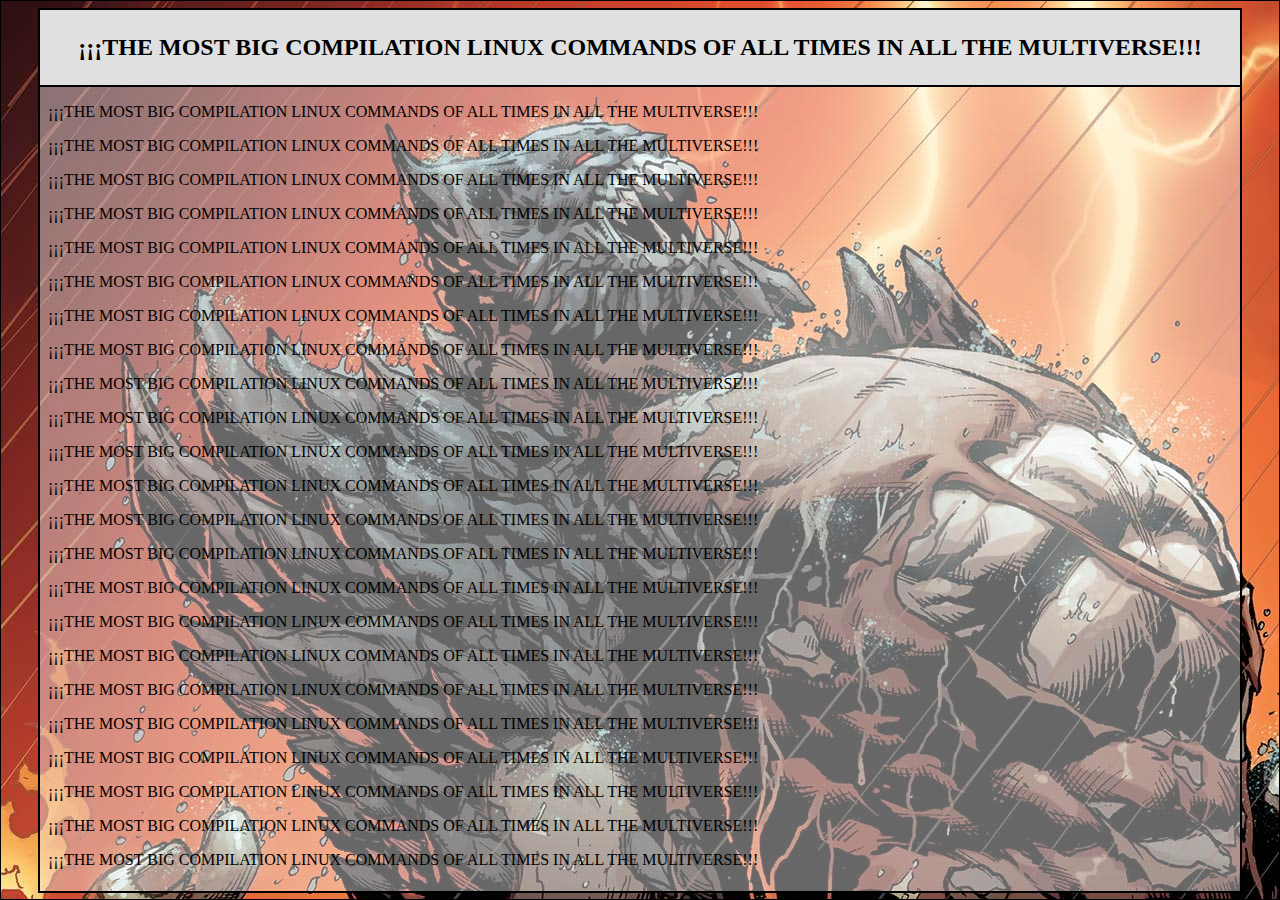
==== index.html @ bd9c1159 "Add files via upload" ====
<!DOCTYPE html>
<html lang="es">
<head>
  <meta charset="utf-8">
  <meta name="viewport" content="width=device-width, initial-scale=1.0">
  <style>
    body, html {
      height: 100%;
      margin: 0;
    }

    .outer-table {
      width: 100%;
      height: 100%;
      border-collapse: collapse;
    }

    .inner-table {
      width: 1200px;
      height: 720px;
      margin: auto; /* Esto centrará la tabla interna horizontalmente */
      border: 1px solid black; /* Puedes ajustar el borde según tus necesidades */
    }

    td {
      border: 1px solid black; /* Puedes ajustar el borde según tus necesidades */
    }
  body {
	background-image: url(bkg/001.jpg);
}
  </style>
	<style>
  body, html {
    height: 100%;
    margin: 0;
  }

  .outer-table {
    width: 100%;
    height: 100%;
    border-collapse: collapse;
  }

  .inner-table {
    width: 1200px;
    height: 720px;
    margin: auto;
    border: 1px solid black;
    background-color: rgba(255, 255, 255, 0.4); /* Ajusta el último valor para cambiar la opacidad */
  }

  td {
    border: 1px solid black;
  }
</style>

</head>
<body>

  <table border="0" class="outer-table">
    <tr>
      <td>
        <!-- Tabla interna -->
        <table align="center" cellpadding="0" cellspacing="0" class="inner-table">
          <tr>
            <td height="60" align="center" valign="middle" bgcolor="#E1E0E0"><p style="font-size: 24px; font-weight: bold;" dir="auto">¡¡¡THE MOST BIG COMPILATION LINUX COMMANDS OF ALL TIMES IN ALL THE MULTIVERSE!!!</p></td>
          </tr>
          <tr>
            <td height="800" align="center" valign="middle">
			  <iframe src="test.html" name="main" width="1200" height="800" scrolling="Yes" frameborder="0" id="main"></iframe>
			  </td>
          </tr>
        </table>
      </td>
    </tr>
  </table>

</body>
</html>
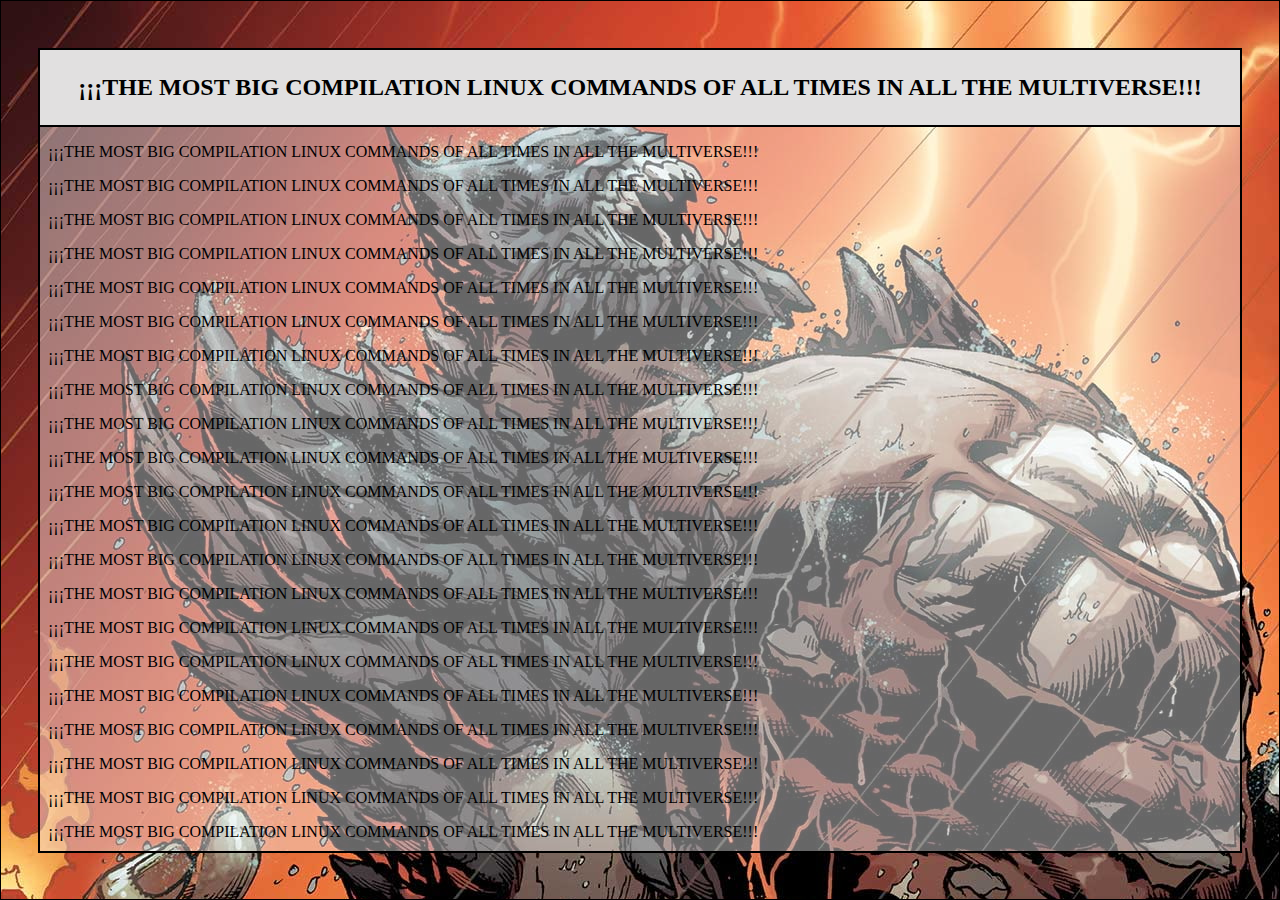
==== commit aa97550e: "Update index.html" ====
--- a/index.html
+++ b/index.html
@@ -66,8 +66,8 @@
             <td height="60" align="center" valign="middle" bgcolor="#E1E0E0"><p style="font-size: 24px; font-weight: bold;" dir="auto">¡¡¡THE MOST BIG COMPILATION LINUX COMMANDS OF ALL TIMES IN ALL THE MULTIVERSE!!!</p></td>
           </tr>
           <tr>
-            <td height="800" align="center" valign="middle">
-			  <iframe src="test.html" name="main" width="1200" height="800" scrolling="Yes" frameborder="0" id="main"></iframe>
+            <td height="720" align="center" valign="middle">
+			  <iframe src="test.html" name="main" width="1200" height="720" scrolling="Yes" frameborder="0" id="main"></iframe>
 			  </td>
           </tr>
         </table>
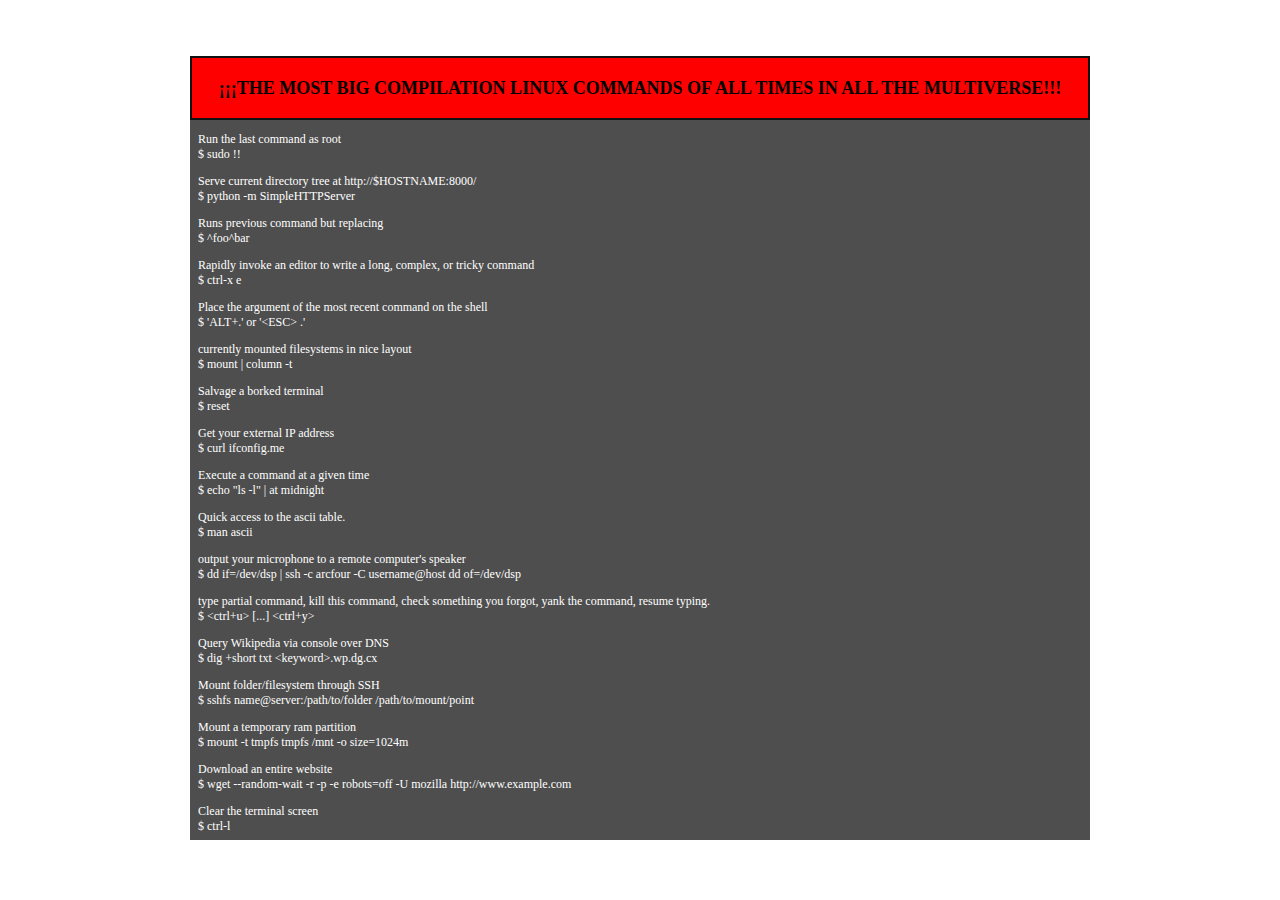
==== commit 366f429f: "Add files via upload" ====
--- a/index.html
+++ b/index.html
@@ -1,8 +1,8 @@
 <!DOCTYPE html>
 <html lang="es">
 <head>
-  <meta charset="utf-8">
-  <meta name="viewport" content="width=device-width, initial-scale=1.0">
+<meta charset="utf-8">
+<meta name="viewport" content="width=device-width, initial-scale=1.0">
   <style>
     body, html {
       height: 100%;
@@ -16,64 +16,69 @@
     }
 
     .inner-table {
-      width: 1200px;
+      width: 900px;
       height: 720px;
-      margin: auto; /* Esto centrará la tabla interna horizontalmente */
-      border: 1px solid black; /* Puedes ajustar el borde según tus necesidades */
+      margin: auto; /* centrar tabla interna horizontalmente */
+      border: 0px solid black; /* ajustar borde */
+    }
+
+    body {
+      background-image: url(main/001.jpg);
+    }
+
+    #main {
+      border: 2px solid #111111; /* Cambia a 2px y color oscuro */
+      transition: background-color 0.3s ease; /* Suavizar la transición del color */
     }
 
     td {
-      border: 1px solid black; /* Puedes ajustar el borde según tus necesidades */
+      border: 0px solid black;
     }
-  body {
-	background-image: url(bkg/001.jpg);
-}
   </style>
-	<style>
-  body, html {
-    height: 100%;
-    margin: 0;
-  }
-
-  .outer-table {
-    width: 100%;
-    height: 100%;
-    border-collapse: collapse;
-  }
-
-  .inner-table {
-    width: 1200px;
-    height: 720px;
-    margin: auto;
-    border: 1px solid black;
-    background-color: rgba(255, 255, 255, 0.4); /* Ajusta el último valor para cambiar la opacidad */
-  }
-
-  td {
-    border: 1px solid black;
-  }
-</style>
-
 </head>
 <body>
-
-  <table border="0" class="outer-table">
+<table border="0" class="outer-table">
     <tr>
       <td>
-        <!-- Tabla interna -->
+        <!-- inner table -->
         <table align="center" cellpadding="0" cellspacing="0" class="inner-table">
           <tr>
-            <td height="60" align="center" valign="middle" bgcolor="#E1E0E0"><p style="font-size: 24px; font-weight: bold;" dir="auto">¡¡¡THE MOST BIG COMPILATION LINUX COMMANDS OF ALL TIMES IN ALL THE MULTIVERSE!!!</p></td>
+            <td height="60" align="center" valign="middle" bgcolor="#E1E0E0">
+              <table width="100%" border="1" align="center" cellpadding="0" cellspacing="0" id="main">
+                <tbody>
+                  <tr>
+                    <td width="900" height="60" align="center" valign="middle">
+                      <span style="font-size: 18px; font-weight: bold;">
+                        ¡¡¡THE MOST BIG COMPILATION LINUX COMMANDS OF ALL TIMES IN ALL THE MULTIVERSE!!!
+                      </span>
+                    </td>
+                  </tr>
+                </tbody>
+              </table>
+            </td>
           </tr>
           <tr>
             <td height="720" align="center" valign="middle">
-			  <iframe src="test.html" name="main" width="1200" height="720" scrolling="Yes" frameborder="0" id="main"></iframe>
-			  </td>
+              <iframe src="main.html" name="main" width="900" height="720" scrolling="Yes" frameborder="0"></iframe>
+            </td>
           </tr>
         </table>
       </td>
     </tr>
   </table>
+<script>
+    // Array de colores
+     const colors = ["#FF0000", "#0000FF", "#00FF00", "#FFFF00"];
+    // Función para cambiar el color de fondo de la tabla
+    function changeTableBackgroundColor() {
+      // Elegir un color aleatorio del array
+      const randomColor = colors[Math.floor(Math.random() * colors.length)];
+      // Cambiar el color de fondo de la tabla con el id 'main'
+      document.getElementById('main').style.backgroundColor = randomColor;
+    }
 
+    // Cambiar el color de fondo de la tabla cada 2 segundos
+    setInterval(changeTableBackgroundColor, 100);
+  </script>
 </body>
 </html>
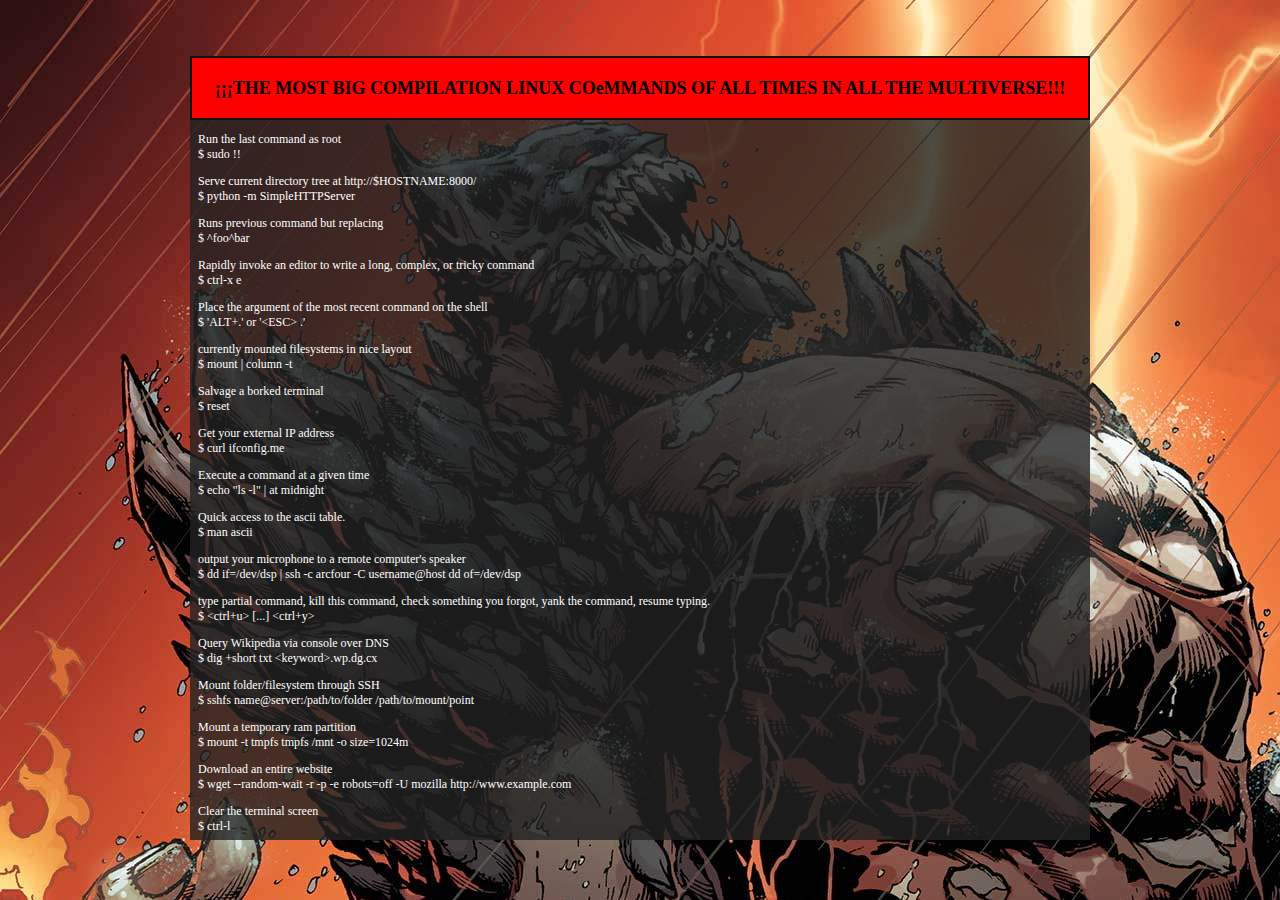
==== commit f4afee64: "modify index" ====
--- a/index.html
+++ b/index.html
@@ -49,7 +49,7 @@
                   <tr>
                     <td width="900" height="60" align="center" valign="middle">
                       <span style="font-size: 18px; font-weight: bold;">
-                        ¡¡¡THE MOST BIG COMPILATION LINUX COMMANDS OF ALL TIMES IN ALL THE MULTIVERSE!!!
+                        ¡¡¡THE MOST BIG COMPILATION LINUX COeMMANDS OF ALL TIMES IN ALL THE MULTIVERSE!!!
                       </span>
                     </td>
                   </tr>
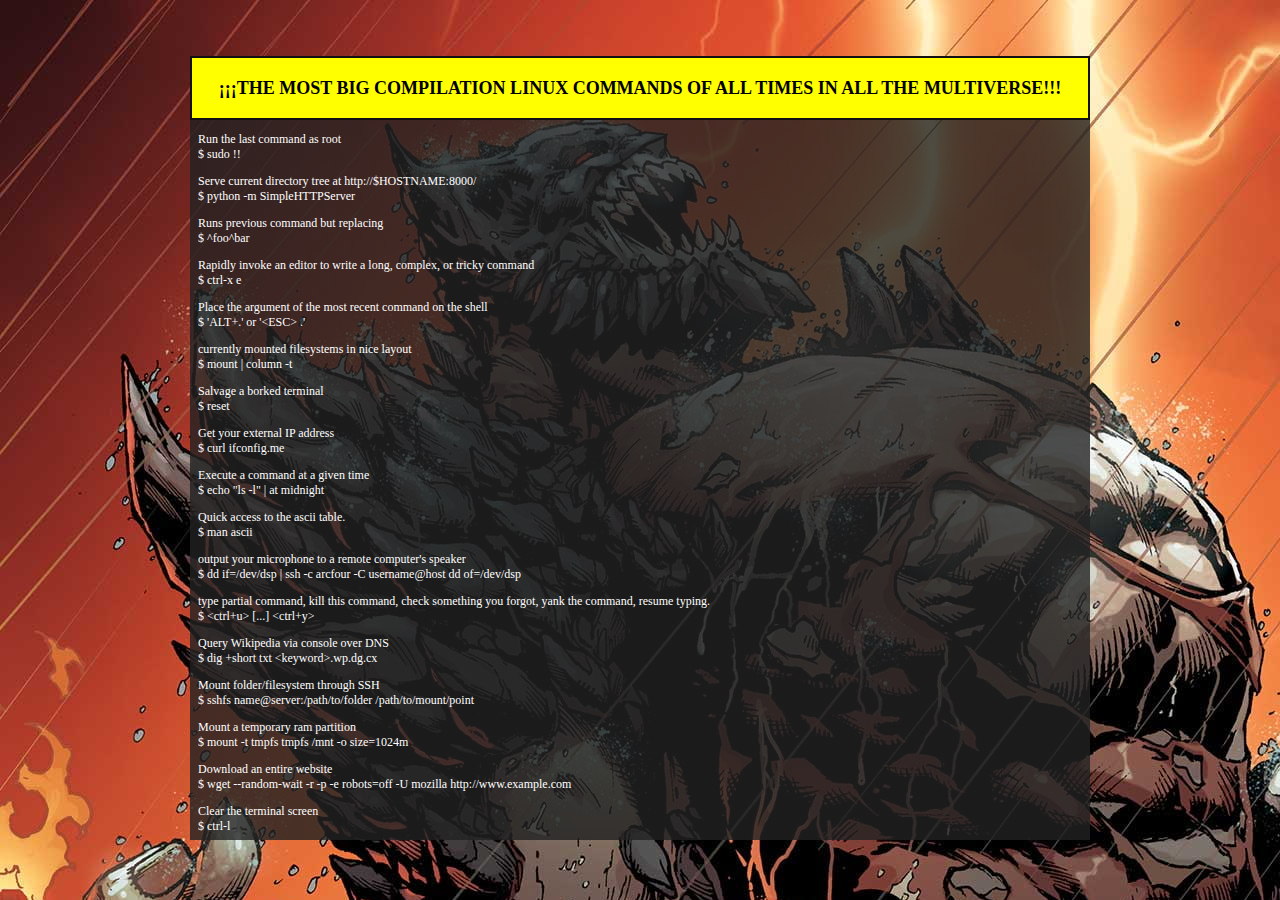
==== commit 4e668491: "Update index.html" ====
--- a/index.html
+++ b/index.html
@@ -49,7 +49,7 @@
                   <tr>
                     <td width="900" height="60" align="center" valign="middle">
                       <span style="font-size: 18px; font-weight: bold;">
-                        ¡¡¡THE MOST BIG COMPILATION LINUX COeMMANDS OF ALL TIMES IN ALL THE MULTIVERSE!!!
+                        ¡¡¡THE MOST BIG COMPILATION LINUX COMMANDS OF ALL TIMES IN ALL THE MULTIVERSE!!!
                       </span>
                     </td>
                   </tr>
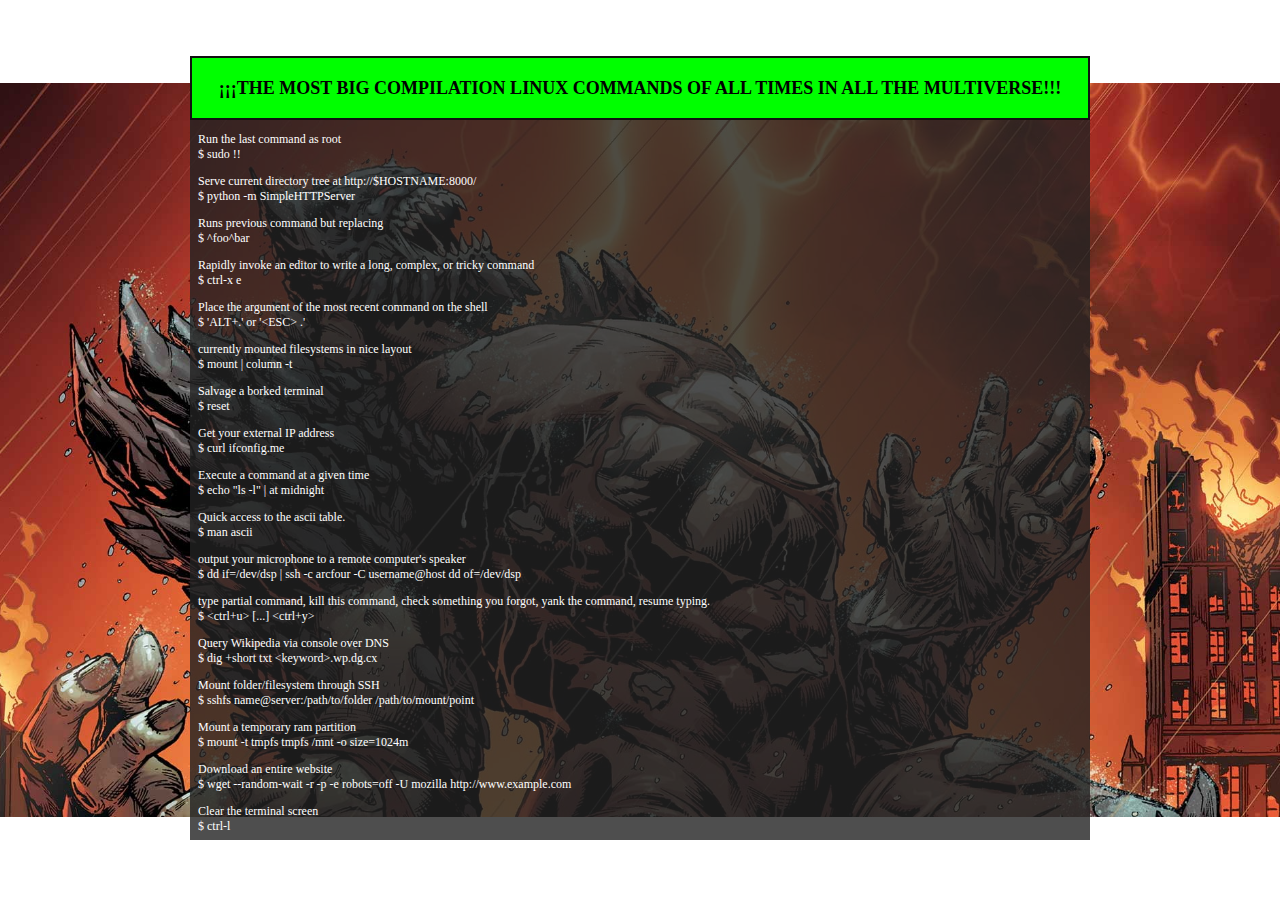
==== commit 5a8b1072: "Update index.html" ====
--- a/index.html
+++ b/index.html
@@ -1,84 +1,38 @@
 <!DOCTYPE html>
 <html lang="es">
 <head>
-<meta charset="utf-8">
-<meta name="viewport" content="width=device-width, initial-scale=1.0">
-  <style>
-    body, html {
-      height: 100%;
-      margin: 0;
-    }
-
-    .outer-table {
-      width: 100%;
-      height: 100%;
-      border-collapse: collapse;
-    }
-
-    .inner-table {
-      width: 900px;
-      height: 720px;
-      margin: auto; /* centrar tabla interna horizontalmente */
-      border: 0px solid black; /* ajustar borde */
-    }
-
-    body {
-      background-image: url(main/001.jpg);
-    }
-
-    #main {
-      border: 2px solid #111111; /* Cambia a 2px y color oscuro */
-      transition: background-color 0.3s ease; /* Suavizar la transición del color */
-    }
-
-    td {
-      border: 0px solid black;
-    }
-  </style>
+    <meta charset="utf-8">
+    <meta name="viewport" content="width=device-width, initial-scale=1.0">
+    <link rel="stylesheet" href="main/styles.css"> <!-- Vinculamos el CSS -->
 </head>
-<body>
-<table border="0" class="outer-table">
-    <tr>
-      <td>
-        <!-- inner table -->
-        <table align="center" cellpadding="0" cellspacing="0" class="inner-table">
-          <tr>
-            <td height="60" align="center" valign="middle" bgcolor="#E1E0E0">
-              <table width="100%" border="1" align="center" cellpadding="0" cellspacing="0" id="main">
+    <body>
+            <table border="0" class="outer-table">
+                <tr>
+                <td>
+                <!-- inner table -->
+                <table align="center" cellpadding="0" cellspacing="0" class="inner-table">
+                <tr>
+                <td height="60" align="center" valign="middle" bgcolor="#E1E0E0">
+                <table width="100%" border="1" align="center" cellpadding="0" cellspacing="0" id="main">
                 <tbody>
-                  <tr>
-                    <td width="900" height="60" align="center" valign="middle">
-                      <span style="font-size: 18px; font-weight: bold;">
-                        ¡¡¡THE MOST BIG COMPILATION LINUX COMMANDS OF ALL TIMES IN ALL THE MULTIVERSE!!!
-                      </span>
-                    </td>
-                  </tr>
+                <tr>
+                <td width="900" height="60" align="center" valign="middle">
+                <span style="font-size: 18px; font-weight: bold;">¡¡¡THE MOST BIG COMPILATION LINUX COMMANDS OF ALL TIMES IN ALL THE MULTIVERSE!!!</span>
+                </td>
+                </tr>
                 </tbody>
-              </table>
-            </td>
-          </tr>
-          <tr>
-            <td height="720" align="center" valign="middle">
-              <iframe src="main.html" name="main" width="900" height="720" scrolling="Yes" frameborder="0"></iframe>
-            </td>
-          </tr>
-        </table>
-      </td>
-    </tr>
-  </table>
-<script>
-    // Array de colores
-     const colors = ["#FF0000", "#0000FF", "#00FF00", "#FFFF00"];
-    // Función para cambiar el color de fondo de la tabla
-    function changeTableBackgroundColor() {
-      // Elegir un color aleatorio del array
-      const randomColor = colors[Math.floor(Math.random() * colors.length)];
-      // Cambiar el color de fondo de la tabla con el id 'main'
-      document.getElementById('main').style.backgroundColor = randomColor;
-    }
-
-    // Cambiar el color de fondo de la tabla cada 2 segundos
-    setInterval(changeTableBackgroundColor, 100);
-  </script>
-</body>
+                </table>
+                </td>
+                </tr>
+                <tr>
+                <td height="720" align="center" valign="middle">
+                <iframe src="main.html" name="main" width="900" height="720" scrolling="Yes" frameborder="0"></iframe>
+                </td>
+                </tr>
+                </table>
+                </td>
+                </tr>
+            </table>
+        <script src="main/scripts.js"></script>
+    </body>
 </html>
--- a/main/styles.css
+++ b/main/styles.css
@@ -0,0 +1,60 @@
+/* Configuración básica */
+body, html {
+    height: 100%;
+    margin: 0;
+}
+
+/* Configuración de la tabla externa */
+.outer-table {
+    width: 100%;
+    height: 100%;
+    border-collapse: collapse;
+}
+
+/* Configuración de la tabla interna */
+.inner-table {
+    width: 900px;
+    height: 720px;
+    margin: auto;
+    border: 0px solid black;
+}
+
+/* Aplica el efecto Jitter solo a la imagen de fondo */
+body {
+    background-image: url('001.jpg');
+    background-size: 102%; /* Agranda la imagen aún más para cubrir completamente los bordes */
+    background-position: center; /* Centra la imagen para expandirla en los 4 sentidos */
+    background-repeat: no-repeat;
+    animation: jitter-bg 0.1s infinite;
+    background-attachment: fixed;
+}
+
+/* Definición de la animación Jitter solo para el fondo */
+@keyframes jitter-bg {
+    0% {
+        background-position: center;
+    }
+    25% {
+        background-position: calc(50% - 2px) calc(50% + 2px);
+    }
+    50% {
+        background-position: calc(50% + 2px) calc(50% - 2px);
+    }
+    75% {
+        background-position: calc(50% - 2px) calc(50% - 2px);
+    }
+    100% {
+        background-position: calc(50% + 2px) calc(50% + 2px);
+    }
+}
+
+/* Estilos para la tabla principal */
+#main {
+    border: 2px solid #111111;
+    transition: background-color 0.3s ease;
+}
+
+/* Estilos para las celdas de la tabla */
+td {
+    border: 0px solid black;
+}
